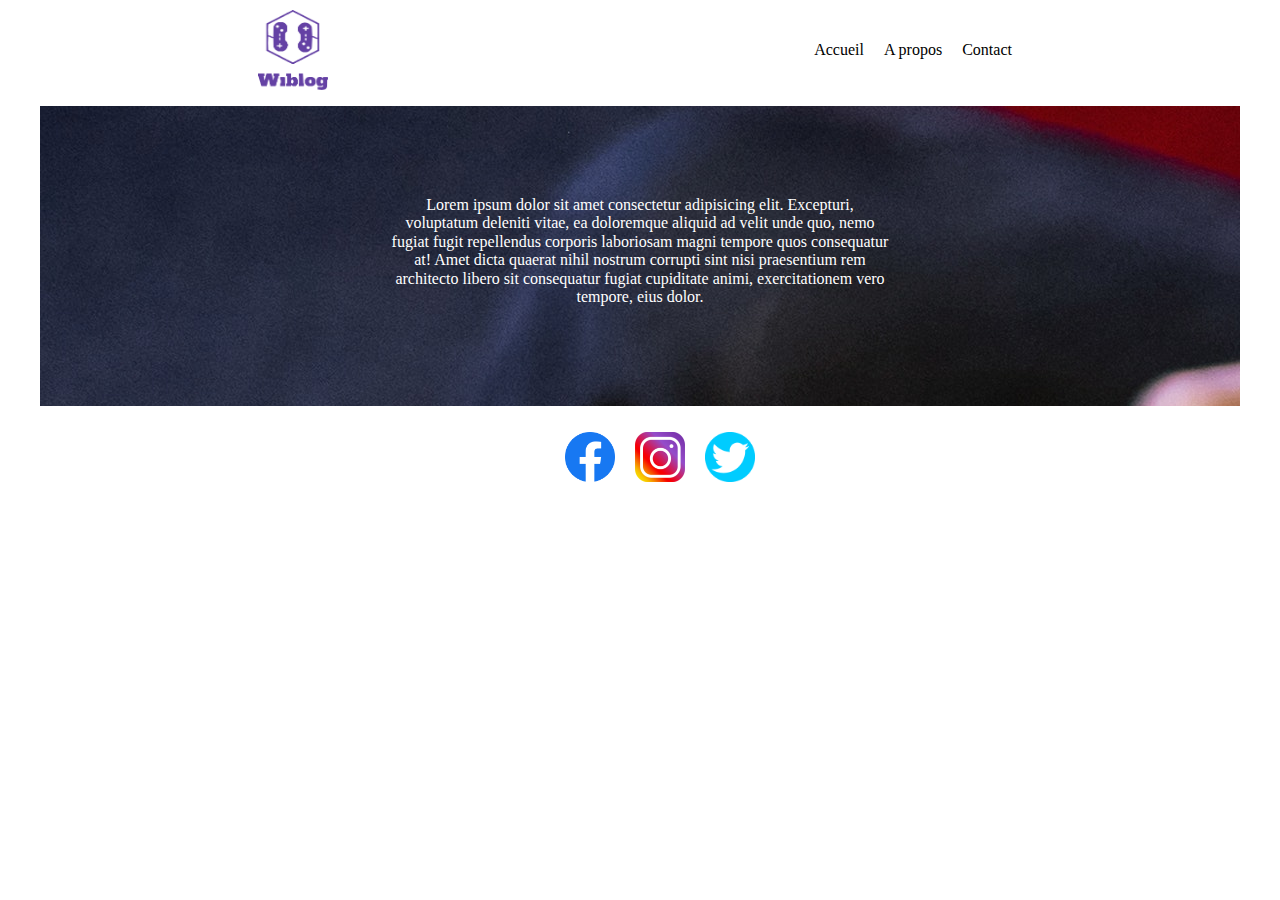
==== index.html @ a3b99eb7 "ajout header" ====
<!doctype html>
<html class="no-js" lang="">

<head>
  <meta charset="utf-8">
  <title>Wiblog</title>
  <meta name="description" content="">
  <meta name="viewport" content="width=device-width, initial-scale=1">

  <meta property="og:title" content="">
  <meta property="og:type" content="">
  <meta property="og:url" content="">
  <meta property="og:image" content="">

  <link rel="stylesheet" href="css/normalize.css">
  <link rel="stylesheet" href="css/main.css">

  <link rel="icon" type="icon" href="img/logo.png">

  <meta name="theme-color" content="#fafafa">
</head>

<body>
  <main>
    <nav class="navigation">
      <img id="logo" src="img/logo.png" alt="logo wiblog">
        <ul class="liste-nav">
          <li class="liste-sous-nav">
            Accueil
          </li>
          <li class="liste-sous-nav">
            A propos
          </li>
          <li class="liste-sous-nav">
            Contact
          </li>
        </ul>
    </nav>

    <header>
      <p class="p-header">
        Lorem ipsum dolor sit amet consectetur adipisicing elit. Excepturi, voluptatum deleniti vitae, ea doloremque aliquid ad velit unde quo, nemo fugiat fugit 
        repellendus corporis laboriosam magni tempore quos consequatur at!
        Amet dicta quaerat nihil nostrum corrupti sint nisi praesentium rem architecto libero sit consequatur fugiat cupiditate animi, exercitationem vero tempore, eius dolor. 
      </p>
    </header>

      <footer class="footer">
        <ul class="reseaux-footer">
          <li class="reseau-liste-footer">
            <img class="reseau" src="img/facebook.png" alt="facebook">
          </li>
          <li class="reseau-liste-footer">
            <img class="reseau" src="img/instagram.png" alt="instagram">
          </li>
          <li class="reseau-liste-footer">
            <img class="reseau" src="img/twitter.png" alt="twitter">
          </li>
        </ul>
      </footer>
  </main>

</body>

</html>
---- css/main.css ----
body{
    width: 1200px;
    margin: 0 auto;
}


/*--------------------------------------------------------- NAVIGATION -----------------------------------------------*/

.navigation{
    display: flex;
    margin-top: 10px;
    justify-content: space-around;
    align-items: center;
}

#logo{
    width: 70px;
    height: 80px;
}

.liste-nav{
    display: flex;
    list-style: none;
}

.liste-sous-nav{
    padding: 10px;
}

/*--------------------------------------------------------- HEADER -----------------------------------------------*/

header{
    background-image: url(/img/header.jpg);
    object-fit: cover;
    width: 1200px;
    height: 300px;
}

.p-header{
    color: white;
    padding-top: 90px;
    margin-left: 350px;
    text-align: center;
    width: 500px;
}

/*--------------------------------------------------------- FOOTER -----------------------------------------------*/

.footer{
    display: flex;
    justify-content: center;
    align-items: center;
}

.reseaux-footer{
    display: flex;
    list-style: none;
}
.reseau-liste-footer{
    padding: 10px;
}
.reseau{
    width: 50px;
    height: 50px;
}
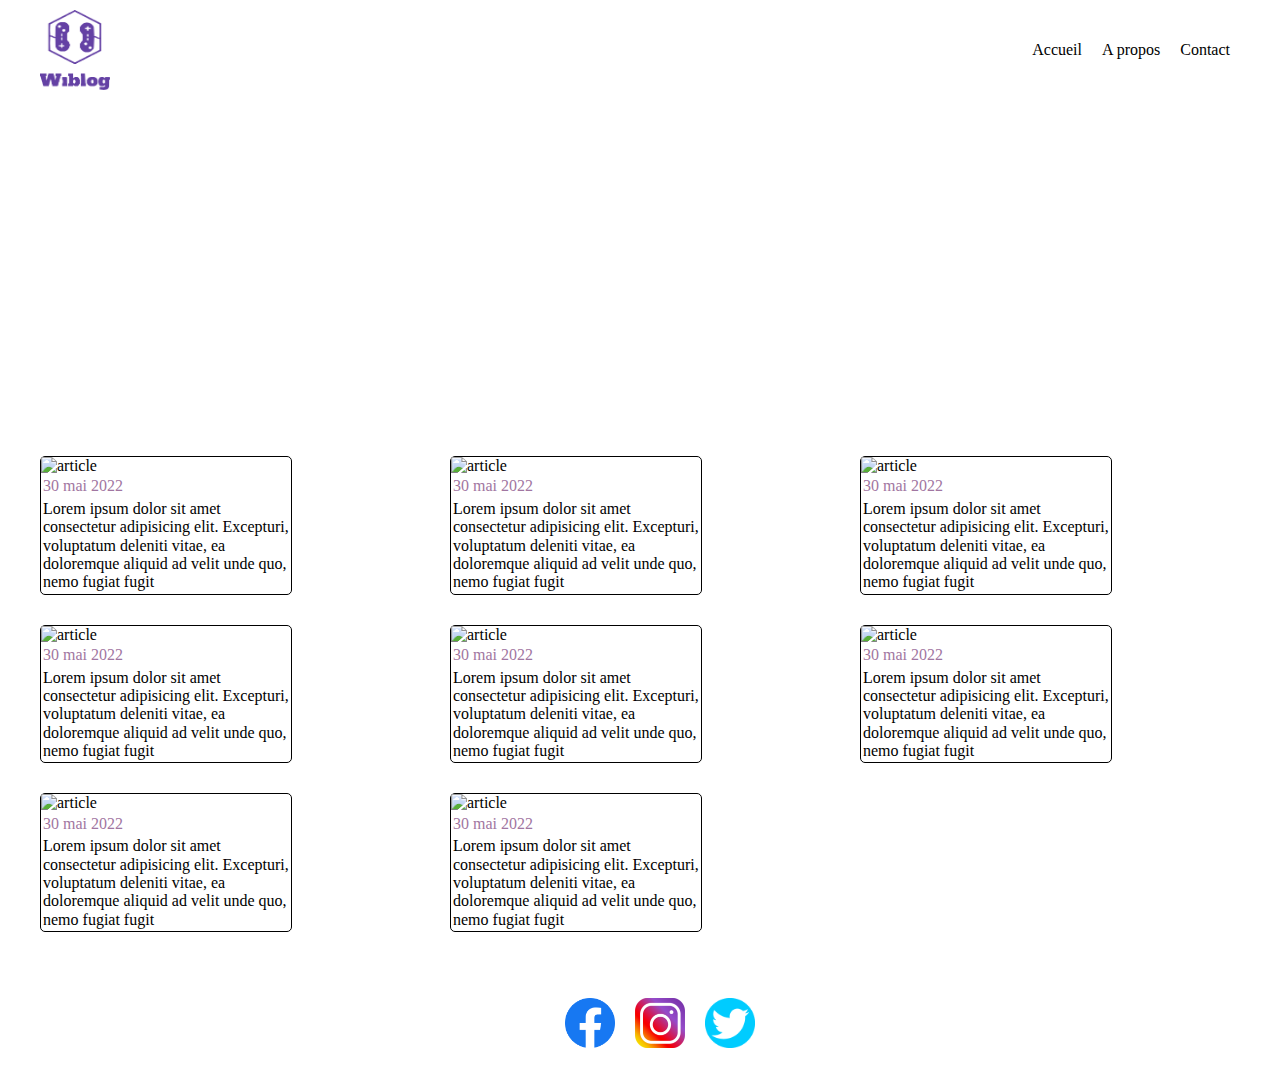
==== commit 5a49da01: "ajout grid" ====
--- a/index.html
+++ b/index.html
@@ -24,40 +24,132 @@
   <main>
     <nav class="navigation">
       <img id="logo" src="img/logo.png" alt="logo wiblog">
-        <ul class="liste-nav">
-          <li class="liste-sous-nav">
-            Accueil
-          </li>
-          <li class="liste-sous-nav">
-            A propos
-          </li>
-          <li class="liste-sous-nav">
-            Contact
-          </li>
-        </ul>
+      <ul class="liste-nav">
+        <li class="liste-sous-nav">
+          Accueil
+        </li>
+        <li class="liste-sous-nav">
+          A propos
+        </li>
+        <li class="liste-sous-nav">
+          Contact
+        </li>
+      </ul>
     </nav>
 
     <header>
       <p class="p-header">
-        Lorem ipsum dolor sit amet consectetur adipisicing elit. Excepturi, voluptatum deleniti vitae, ea doloremque aliquid ad velit unde quo, nemo fugiat fugit 
+        Lorem ipsum dolor sit amet consectetur adipisicing elit. Excepturi, voluptatum deleniti vitae, ea doloremque
+        aliquid ad velit unde quo, nemo fugiat fugit
         repellendus corporis laboriosam magni tempore quos consequatur at!
-        Amet dicta quaerat nihil nostrum corrupti sint nisi praesentium rem architecto libero sit consequatur fugiat cupiditate animi, exercitationem vero tempore, eius dolor. 
+        Amet dicta quaerat nihil nostrum corrupti sint nisi praesentium rem architecto libero sit consequatur fugiat
+        cupiditate animi, exercitationem vero tempore, eius dolor.
       </p>
     </header>
 
-      <footer class="footer">
-        <ul class="reseaux-footer">
-          <li class="reseau-liste-footer">
-            <img class="reseau" src="img/facebook.png" alt="facebook">
-          </li>
-          <li class="reseau-liste-footer">
-            <img class="reseau" src="img/instagram.png" alt="instagram">
-          </li>
-          <li class="reseau-liste-footer">
-            <img class="reseau" src="img/twitter.png" alt="twitter">
-          </li>
-        </ul>
-      </footer>
+    <section class="grid">
+      <div class="grid-template">
+        <img class="article_grid" src="img/article.jpg" alt="article">
+          <p class="date">
+            30 mai 2022
+          </p>
+          <p class="paragrid">
+            Lorem ipsum dolor sit amet consectetur adipisicing elit. Excepturi, voluptatum deleniti vitae, ea doloremque
+            aliquid ad velit unde quo, nemo fugiat fugit
+          </p>
+      </div>
+
+      <div class="grid-template">
+        <img class="article_grid" src="img/article.jpg" alt="article">
+          <p class="date">
+            30 mai 2022
+          </p>
+          <p class="paragrid">
+            Lorem ipsum dolor sit amet consectetur adipisicing elit. Excepturi, voluptatum deleniti vitae, ea doloremque
+            aliquid ad velit unde quo, nemo fugiat fugit
+          </p>
+      </div>
+
+      <div class="grid-template">
+        <img class="article_grid" src="img/article.jpg" alt="article">
+          <p class="date">
+            30 mai 2022
+          </p>
+          <p class="paragrid">
+            Lorem ipsum dolor sit amet consectetur adipisicing elit. Excepturi, voluptatum deleniti vitae, ea doloremque
+            aliquid ad velit unde quo, nemo fugiat fugit
+          </p>
+      </div>
+
+      <div class="grid-template">
+        <img class="article_grid" src="img/article.jpg" alt="article">
+          <p class="date">
+            30 mai 2022
+          </p>
+          <p class="paragrid">
+            Lorem ipsum dolor sit amet consectetur adipisicing elit. Excepturi, voluptatum deleniti vitae, ea doloremque
+            aliquid ad velit unde quo, nemo fugiat fugit
+          </p>
+      </div>
+
+      <div class="grid-template">
+        <img class="article_grid" src="img/article.jpg" alt="article">
+          <p class="date">
+            30 mai 2022
+          </p>
+          <p class="paragrid">
+            Lorem ipsum dolor sit amet consectetur adipisicing elit. Excepturi, voluptatum deleniti vitae, ea doloremque
+            aliquid ad velit unde quo, nemo fugiat fugit
+          </p>
+      </div>
+
+      <div class="grid-template">
+        <img class="article_grid" src="img/article.jpg" alt="article">
+          <p class="date">
+            30 mai 2022
+          </p>
+          <p class="paragrid">
+            Lorem ipsum dolor sit amet consectetur adipisicing elit. Excepturi, voluptatum deleniti vitae, ea doloremque
+            aliquid ad velit unde quo, nemo fugiat fugit
+          </p>
+      </div>
+
+      <div class="grid-template">
+        <img class="article_grid" src="img/article.jpg" alt="article">
+          <p class="date">
+            30 mai 2022
+          </p>
+          <p class="paragrid">
+            Lorem ipsum dolor sit amet consectetur adipisicing elit. Excepturi, voluptatum deleniti vitae, ea doloremque
+            aliquid ad velit unde quo, nemo fugiat fugit
+          </p>
+      </div>
+
+      <div class="grid-template">
+        <img class="article_grid" src="img/article.jpg" alt="article">
+          <p class="date">
+            30 mai 2022
+          </p>
+          <p class="paragrid">
+            Lorem ipsum dolor sit amet consectetur adipisicing elit. Excepturi, voluptatum deleniti vitae, ea doloremque
+            aliquid ad velit unde quo, nemo fugiat fugit
+          </p>
+      </div>
+    </section>
+
+    <footer class="footer">
+      <ul class="reseaux-footer">
+        <li class="reseau-liste-footer">
+          <img class="reseau" src="img/facebook.png" alt="facebook">
+        </li>
+        <li class="reseau-liste-footer">
+          <img class="reseau" src="img/instagram.png" alt="instagram">
+        </li>
+        <li class="reseau-liste-footer">
+          <img class="reseau" src="img/twitter.png" alt="twitter">
+        </li>
+      </ul>
+    </footer>
   </main>
 
 </body>
--- a/css/main.css
+++ b/css/main.css
@@ -9,7 +9,7 @@
 .navigation{
     display: flex;
     margin-top: 10px;
-    justify-content: space-around;
+    justify-content: space-between;
     align-items: center;
 }
 
@@ -30,7 +30,7 @@
 /*--------------------------------------------------------- HEADER -----------------------------------------------*/
 
 header{
-    background-image: url(/img/header.jpg);
+    background-image: url(/img/header1.bmp);
     object-fit: cover;
     width: 1200px;
     height: 300px;
@@ -44,9 +44,49 @@
     width: 500px;
 }
 
+/*--------------------------------------------------------- GRID -----------------------------------------------*/
+
+.grid{
+    margin-top: 50px;
+    display: grid;
+    grid-template-columns: repeat(3, 1fr);
+    width: 1200px;
+    grid-gap: 30px;
+}
+
+.grid-template{
+    width: 250px;
+    border: 1px solid black;
+    border-radius: 5px;
+}
+
+.grid-template:hover{
+    box-shadow:  10px 5px 5px black;
+    transition:1s;
+}
+.article_grid{
+    object-fit: cover;
+    width: 250px;
+    height: 250px;
+}
+
+.date{
+    margin: 0;
+    color: rgb(161, 118, 161);
+    padding: 2px;
+}
+
+.paragrid{
+    margin: 0;
+
+    width: 250px;
+    padding: 2px;
+}
+
 /*--------------------------------------------------------- FOOTER -----------------------------------------------*/
 
 .footer{
+    margin-top: 40px;
     display: flex;
     justify-content: center;
     align-items: center;
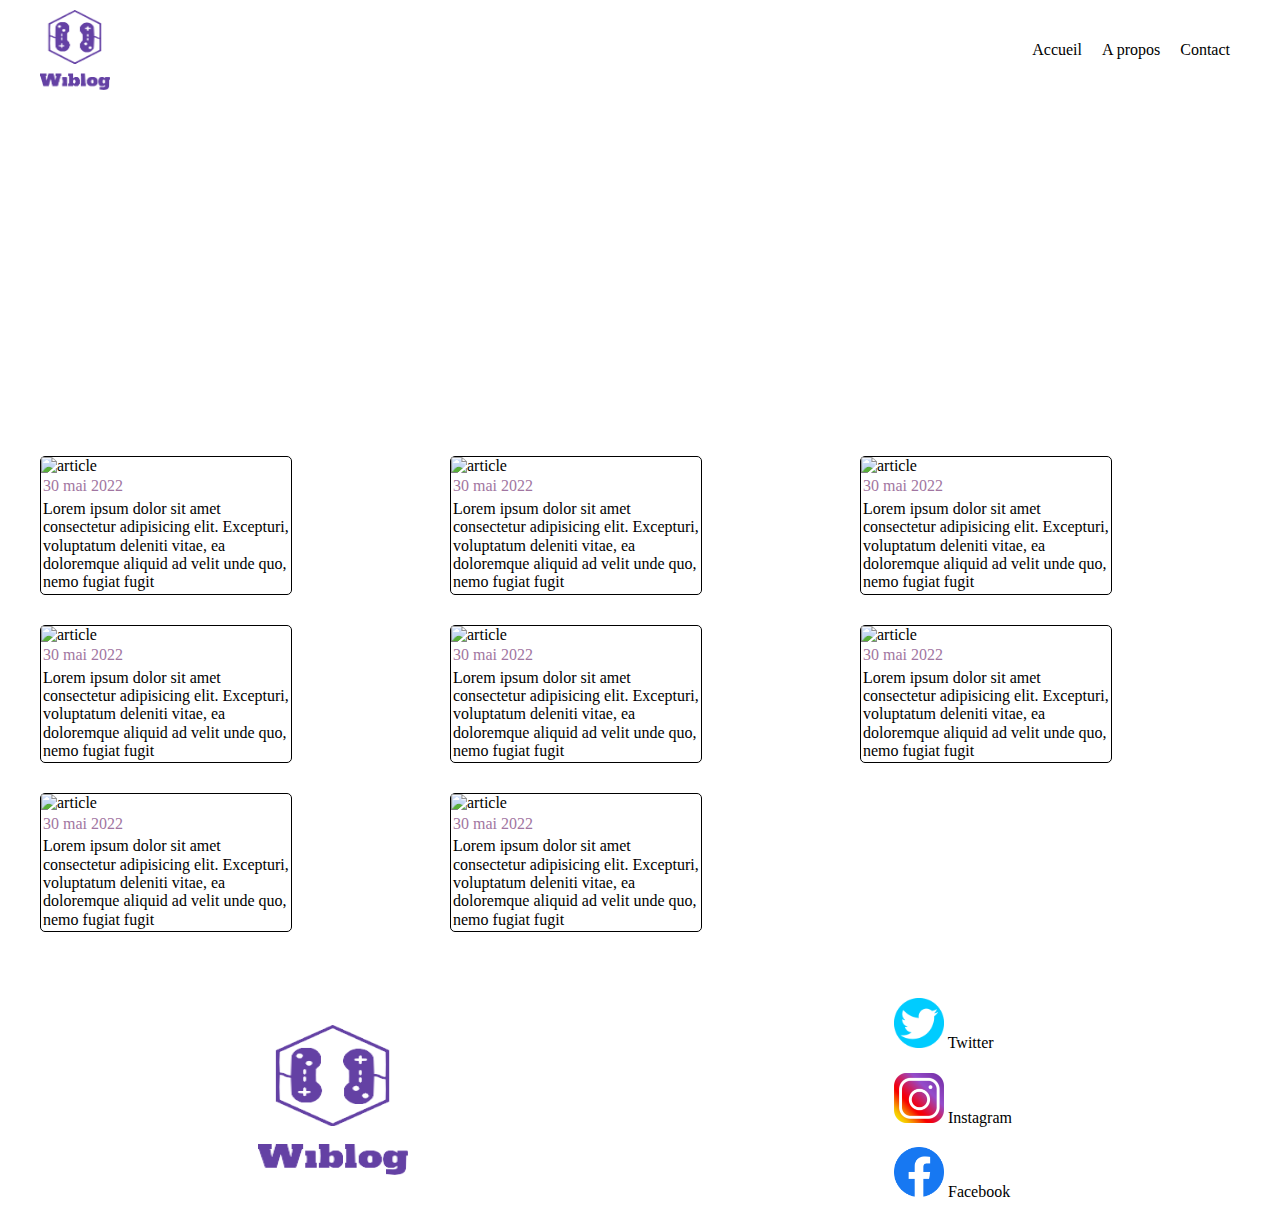
==== commit b85cf21a: "modif footer" ====
--- a/index.html
+++ b/index.html
@@ -138,15 +138,16 @@
     </section>
 
     <footer class="footer">
+      <img id="logo-footer" src="img/logo.png" alt="logo wiblog">
       <ul class="reseaux-footer">
         <li class="reseau-liste-footer">
-          <img class="reseau" src="img/facebook.png" alt="facebook">
+          <img class="reseau" src="img/facebook.png" alt="facebook"> Facebook
         </li>
         <li class="reseau-liste-footer">
-          <img class="reseau" src="img/instagram.png" alt="instagram">
+          <img class="reseau" src="img/instagram.png" alt="instagram"> Instagram
         </li>
         <li class="reseau-liste-footer">
-          <img class="reseau" src="img/twitter.png" alt="twitter">
+          <img class="reseau" src="img/twitter.png" alt="twitter"> Twitter
         </li>
       </ul>
     </footer>
--- a/css/main.css
+++ b/css/main.css
@@ -88,14 +88,21 @@
 .footer{
     margin-top: 40px;
     display: flex;
-    justify-content: center;
+    justify-content: space-around;
     align-items: center;
 }
 
 .reseaux-footer{
     display: flex;
+    flex-direction: column-reverse;
     list-style: none;
 }
+
+#logo-footer{
+    width: 150px;
+    height: 150px;
+}
+
 .reseau-liste-footer{
     padding: 10px;
 }
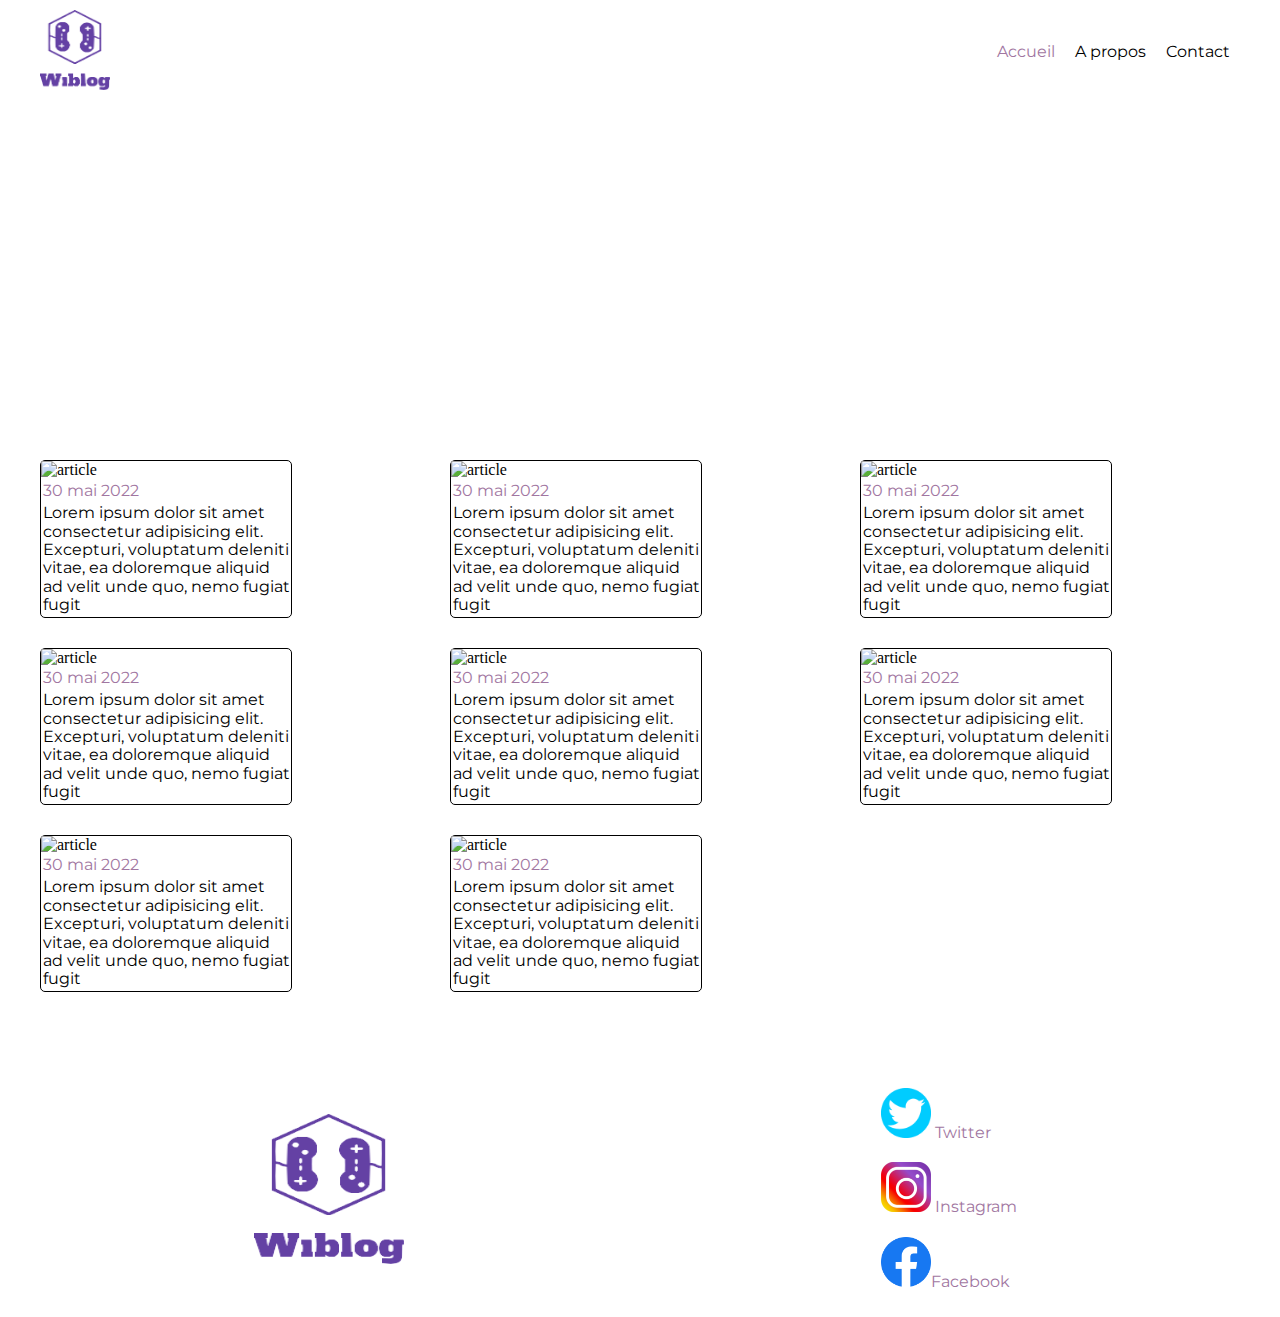
==== commit 9cfc02c9: "couleur + police écriture" ====
--- a/index.html
+++ b/index.html
@@ -23,10 +23,10 @@
 <body>
   <main>
     <nav class="navigation">
-      <img id="logo" src="img/logo.png" alt="logo wiblog">
+      <a href="index.html"><img id="logo" src="img/logo.png" alt="logo wiblog"></a>
       <ul class="liste-nav">
         <li class="liste-sous-nav">
-          Accueil
+          <a href="index.html">Accueil</a>
         </li>
         <li class="liste-sous-nav">
           A propos
@@ -141,13 +141,19 @@
       <img id="logo-footer" src="img/logo.png" alt="logo wiblog">
       <ul class="reseaux-footer">
         <li class="reseau-liste-footer">
-          <img class="reseau" src="img/facebook.png" alt="facebook"> Facebook
+          <a href="https://fr-fr.facebook.com/">
+            <img class="reseau" src="img/facebook.png" alt="facebook">Facebook
+          </a>
         </li>
         <li class="reseau-liste-footer">
-          <img class="reseau" src="img/instagram.png" alt="instagram"> Instagram
+          <a href="https://www.instagram.com/?hl=fr">
+            <img class="reseau" src="img/instagram.png" alt="instagram"> Instagram
+          </a>
         </li>
         <li class="reseau-liste-footer">
-          <img class="reseau" src="img/twitter.png" alt="twitter"> Twitter
+          <a href="https://twitter.com/">
+            <img class="reseau" src="img/twitter.png" alt="twitter"> Twitter
+          </a>
         </li>
       </ul>
     </footer>
--- a/css/main.css
+++ b/css/main.css
@@ -1,6 +1,25 @@
+@import url('https://fonts.googleapis.com/css2?family=Montserrat:wght@300&family=Roboto+Condensed&display=swap');
+
 body{
     width: 1200px;
     margin: 0 auto;
+}
+
+p, a, ul{
+    font-family: 'Montserrat', sans-serif;
+}
+
+h1, h2, h3{
+    font-family: 'Roboto Condensed', sans-serif;
+}
+
+a{
+    text-decoration: none;
+    color: rgb(161, 118, 161);
+}
+
+a:hover{
+    color: rgb(109, 109, 177);
 }
 
 
@@ -86,7 +105,7 @@
 /*--------------------------------------------------------- FOOTER -----------------------------------------------*/
 
 .footer{
-    margin-top: 40px;
+    margin-top: 70px;
     display: flex;
     justify-content: space-around;
     align-items: center;
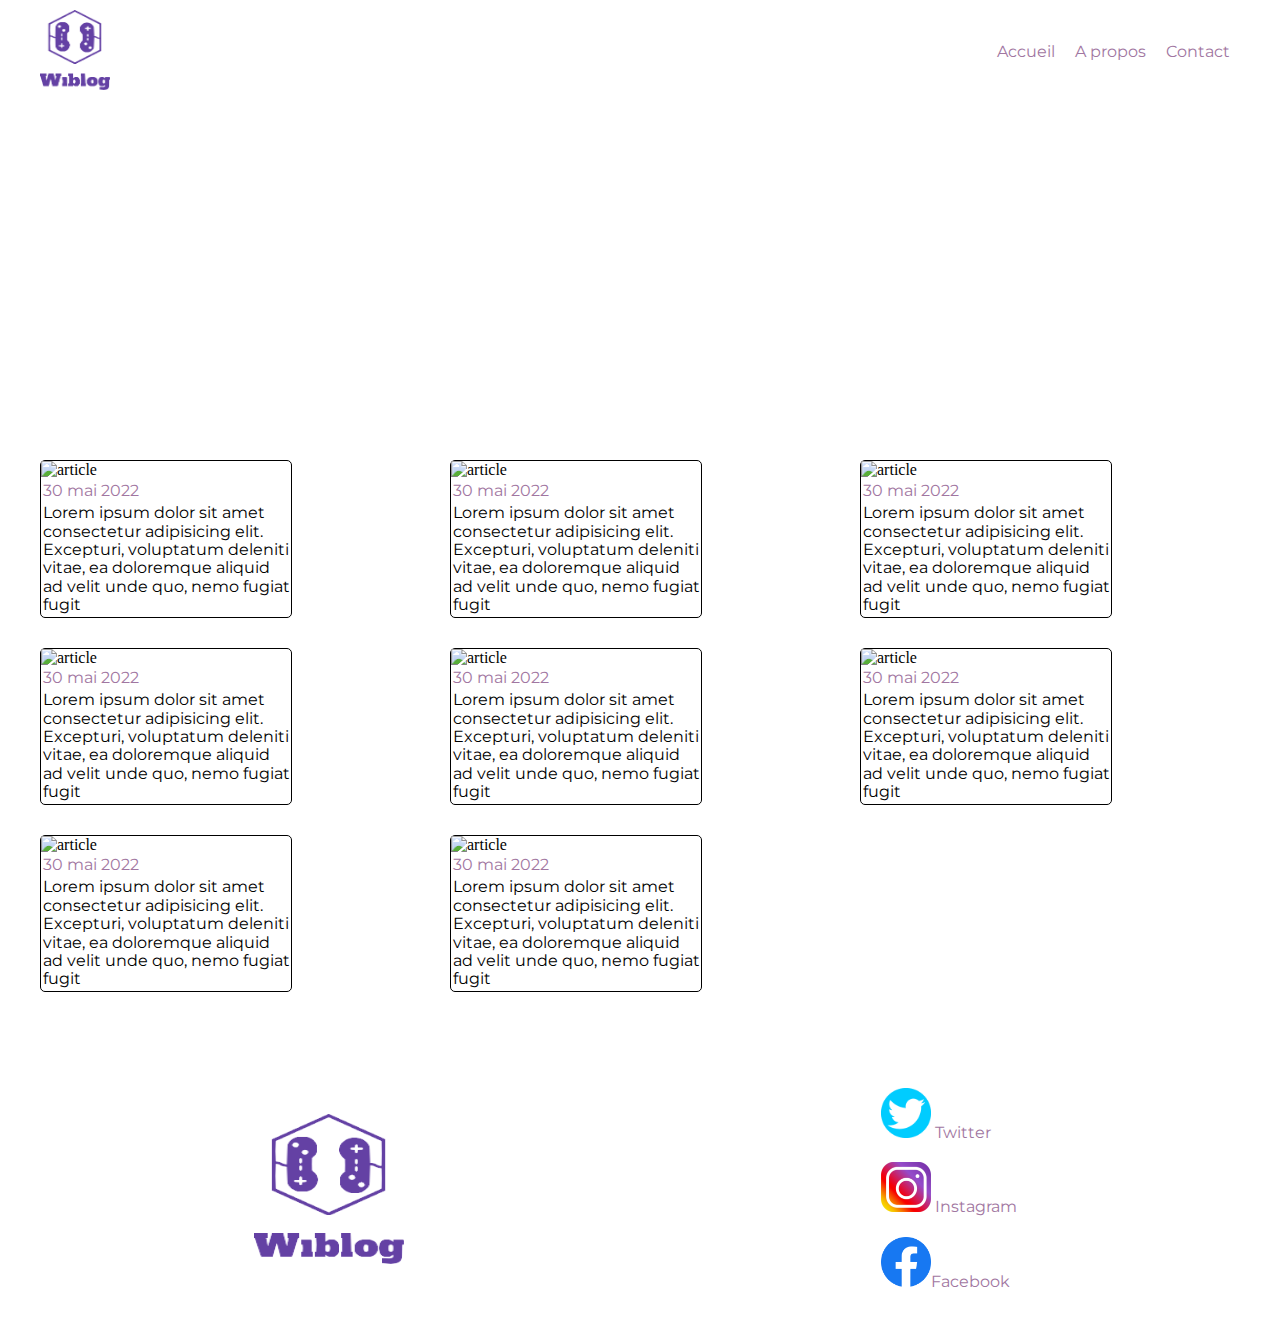
==== commit 6fb51a06: "ajout apropos et contact" ====
--- a/index.html
+++ b/index.html
@@ -29,10 +29,10 @@
           <a href="index.html">Accueil</a>
         </li>
         <li class="liste-sous-nav">
-          A propos
+          <a href="apropos.html">A propos</a> 
         </li>
         <li class="liste-sous-nav">
-          Contact
+          <a href="contact.html">Contact</a>
         </li>
       </ul>
     </nav>
--- a/css/main.css
+++ b/css/main.css
@@ -11,7 +11,13 @@
 
 h1, h2, h3{
     font-family: 'Roboto Condensed', sans-serif;
+    color: rgb(109, 109, 177);
 }
+
+h2{
+   color: rgb(161, 118, 161);
+}
+
 
 a{
     text-decoration: none;
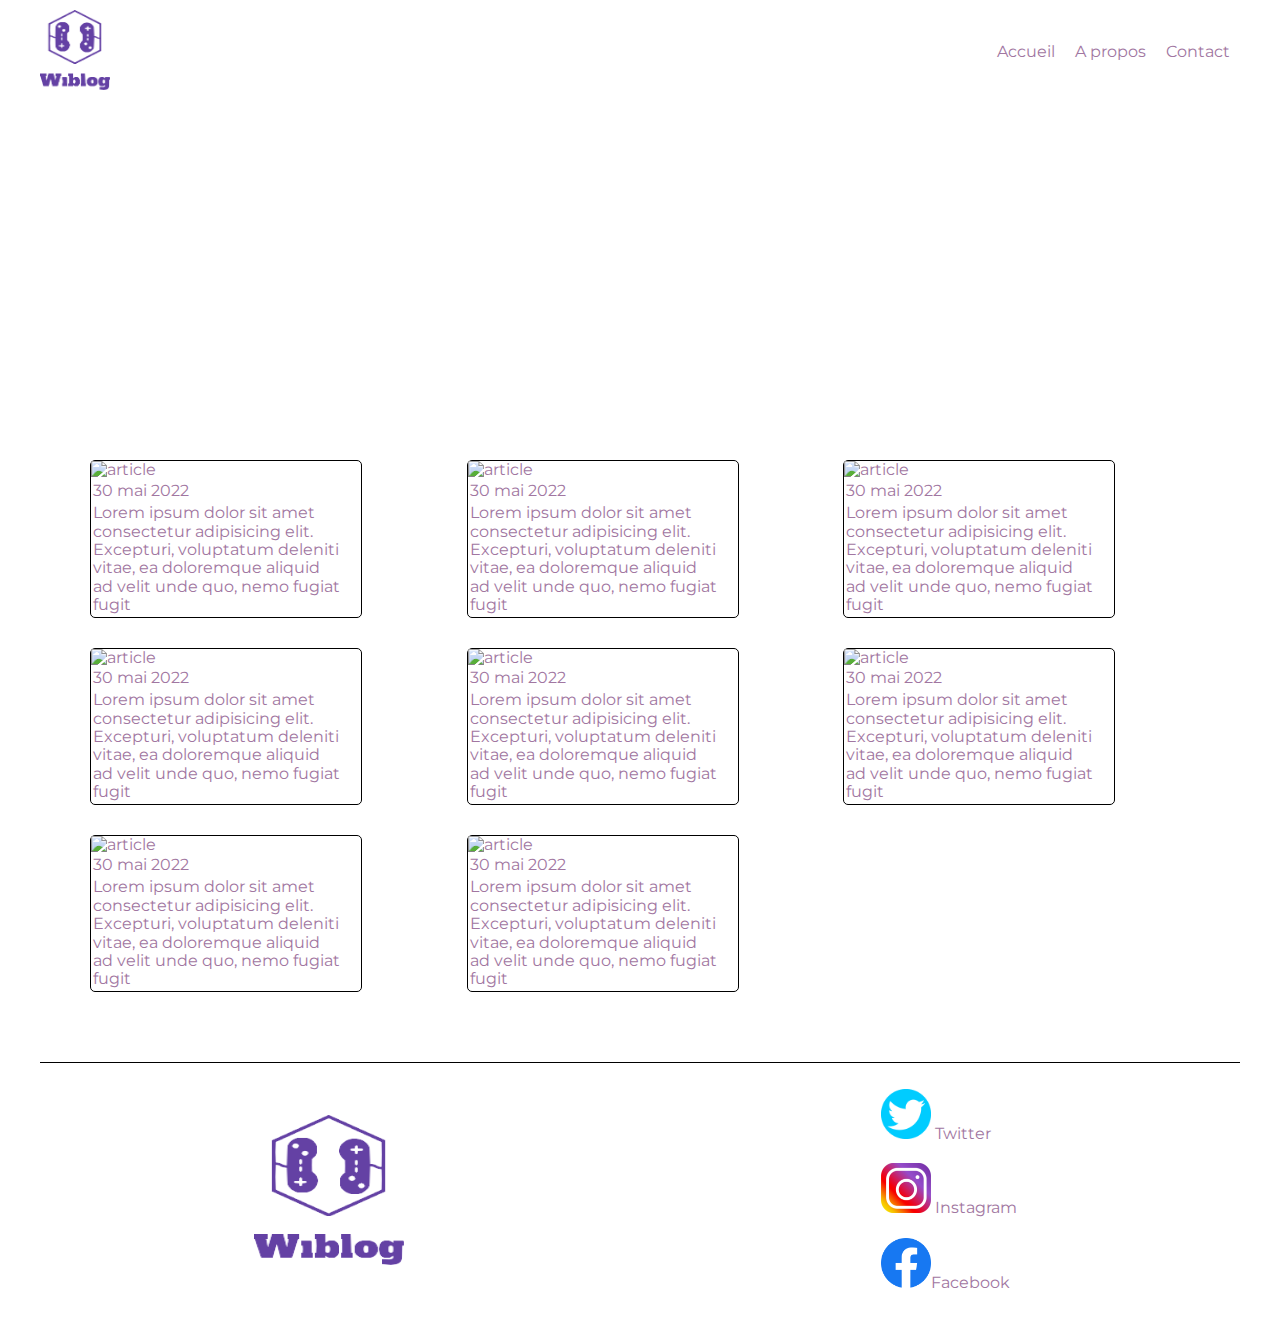
==== commit 4e162e68: "relie les pages" ====
--- a/index.html
+++ b/index.html
@@ -15,7 +15,7 @@
   <link rel="stylesheet" href="css/normalize.css">
   <link rel="stylesheet" href="css/main.css">
 
-  <link rel="icon" type="icon" href="img/logo.png">
+  <link rel="icon" href="img/logo.png">
 
   <meta name="theme-color" content="#fafafa">
 </head>
@@ -49,7 +49,7 @@
 
     <section class="grid">
       <div class="grid-template">
-        <img class="article_grid" src="img/article.jpg" alt="article">
+        <a href="article.html"> <img class="article_grid" src="img/article.jpg" alt="article">
           <p class="date">
             30 mai 2022
           </p>
@@ -57,10 +57,11 @@
             Lorem ipsum dolor sit amet consectetur adipisicing elit. Excepturi, voluptatum deleniti vitae, ea doloremque
             aliquid ad velit unde quo, nemo fugiat fugit
           </p>
+        </a>
       </div>
 
       <div class="grid-template">
-        <img class="article_grid" src="img/article.jpg" alt="article">
+        <a href="article.html"> <img class="article_grid" src="img/article.jpg" alt="article">
           <p class="date">
             30 mai 2022
           </p>
@@ -68,10 +69,11 @@
             Lorem ipsum dolor sit amet consectetur adipisicing elit. Excepturi, voluptatum deleniti vitae, ea doloremque
             aliquid ad velit unde quo, nemo fugiat fugit
           </p>
+        </a>
       </div>
 
       <div class="grid-template">
-        <img class="article_grid" src="img/article.jpg" alt="article">
+        <a href="article.html"> <img class="article_grid" src="img/article.jpg" alt="article">
           <p class="date">
             30 mai 2022
           </p>
@@ -79,10 +81,11 @@
             Lorem ipsum dolor sit amet consectetur adipisicing elit. Excepturi, voluptatum deleniti vitae, ea doloremque
             aliquid ad velit unde quo, nemo fugiat fugit
           </p>
+        </a>
       </div>
 
       <div class="grid-template">
-        <img class="article_grid" src="img/article.jpg" alt="article">
+        <a href="article.html"> <img class="article_grid" src="img/article.jpg" alt="article">
           <p class="date">
             30 mai 2022
           </p>
@@ -90,10 +93,11 @@
             Lorem ipsum dolor sit amet consectetur adipisicing elit. Excepturi, voluptatum deleniti vitae, ea doloremque
             aliquid ad velit unde quo, nemo fugiat fugit
           </p>
+        </a>
       </div>
 
       <div class="grid-template">
-        <img class="article_grid" src="img/article.jpg" alt="article">
+        <a href="article.html"> <img class="article_grid" src="img/article.jpg" alt="article">
           <p class="date">
             30 mai 2022
           </p>
@@ -101,10 +105,11 @@
             Lorem ipsum dolor sit amet consectetur adipisicing elit. Excepturi, voluptatum deleniti vitae, ea doloremque
             aliquid ad velit unde quo, nemo fugiat fugit
           </p>
+        </a>
       </div>
 
       <div class="grid-template">
-        <img class="article_grid" src="img/article.jpg" alt="article">
+        <a href="article.html"> <img class="article_grid" src="img/article.jpg" alt="article">
           <p class="date">
             30 mai 2022
           </p>
@@ -112,10 +117,11 @@
             Lorem ipsum dolor sit amet consectetur adipisicing elit. Excepturi, voluptatum deleniti vitae, ea doloremque
             aliquid ad velit unde quo, nemo fugiat fugit
           </p>
+        </a>
       </div>
 
       <div class="grid-template">
-        <img class="article_grid" src="img/article.jpg" alt="article">
+        <a href="article.html"> <img class="article_grid" src="img/article.jpg" alt="article">
           <p class="date">
             30 mai 2022
           </p>
@@ -123,10 +129,11 @@
             Lorem ipsum dolor sit amet consectetur adipisicing elit. Excepturi, voluptatum deleniti vitae, ea doloremque
             aliquid ad velit unde quo, nemo fugiat fugit
           </p>
+        </a>
       </div>
 
       <div class="grid-template">
-        <img class="article_grid" src="img/article.jpg" alt="article">
+        <a href="article.html"> <img class="article_grid" src="img/article.jpg" alt="article">
           <p class="date">
             30 mai 2022
           </p>
@@ -134,6 +141,7 @@
             Lorem ipsum dolor sit amet consectetur adipisicing elit. Excepturi, voluptatum deleniti vitae, ea doloremque
             aliquid ad velit unde quo, nemo fugiat fugit
           </p>
+        </a>
       </div>
     </section>
 
@@ -141,17 +149,17 @@
       <img id="logo-footer" src="img/logo.png" alt="logo wiblog">
       <ul class="reseaux-footer">
         <li class="reseau-liste-footer">
-          <a href="https://fr-fr.facebook.com/">
+          <a href="https://fr-fr.facebook.com/" target="_blank">
             <img class="reseau" src="img/facebook.png" alt="facebook">Facebook
           </a>
         </li>
         <li class="reseau-liste-footer">
-          <a href="https://www.instagram.com/?hl=fr">
+          <a href="https://www.instagram.com/?hl=fr" target="_blank">
             <img class="reseau" src="img/instagram.png" alt="instagram"> Instagram
           </a>
         </li>
         <li class="reseau-liste-footer">
-          <a href="https://twitter.com/">
+          <a href="https://twitter.com/" target="_blank">
             <img class="reseau" src="img/twitter.png" alt="twitter"> Twitter
           </a>
         </li>
--- a/css/main.css
+++ b/css/main.css
@@ -55,7 +55,7 @@
 /*--------------------------------------------------------- HEADER -----------------------------------------------*/
 
 header{
-    background-image: url(/img/header1.bmp);
+    background-image: url(../img/header1.bmp);
     object-fit: cover;
     width: 1200px;
     height: 300px;
@@ -72,17 +72,19 @@
 /*--------------------------------------------------------- GRID -----------------------------------------------*/
 
 .grid{
-    margin-top: 50px;
+    padding-top: 50px;
     display: grid;
     grid-template-columns: repeat(3, 1fr);
-    width: 1200px;
     grid-gap: 30px;
+    width: 1100px;
+    margin: auto;
 }
 
 .grid-template{
-    width: 250px;
+    width: 270px;
     border: 1px solid black;
     border-radius: 5px;
+    cursor: pointer;
 }
 
 .grid-template:hover{
@@ -91,7 +93,7 @@
 }
 .article_grid{
     object-fit: cover;
-    width: 250px;
+    width: 270px;
     height: 250px;
 }
 
@@ -108,6 +110,53 @@
     padding: 2px;
 }
 
+.article_propos{
+    padding: 10px;
+}
+
+textarea{
+    resize: none;
+}
+
+/*--------------------------------------------------------- FORMULAIRE -----------------------------------------------*/
+
+.formulaire{
+    margin: 0 auto;
+    width: 320px;
+    background: linear-gradient(rgba(100,65,164,255), rgb(255, 255, 255));
+    margin-top: 50px;
+    border: 1px solid black;
+    border-radius: 5px;
+}
+
+.form{
+    padding: 10px;
+}
+
+.object{
+    padding: 5px;
+}
+
+textarea{
+    width: 250px;
+    height: 150px;
+}
+
+/*--------------------------------------------------------- ARTICLE -----------------------------------------------*/
+
+.game{
+    padding-top: 50px;
+    padding-bottom: 50px;
+}
+.gaming{
+    width: 1000px;
+    
+}
+
+.para_gaming{
+    width: 1000px;
+}
+
 /*--------------------------------------------------------- FOOTER -----------------------------------------------*/
 
 .footer{
@@ -115,6 +164,7 @@
     display: flex;
     justify-content: space-around;
     align-items: center;
+    border-top: 1px solid black;
 }
 
 .reseaux-footer{
